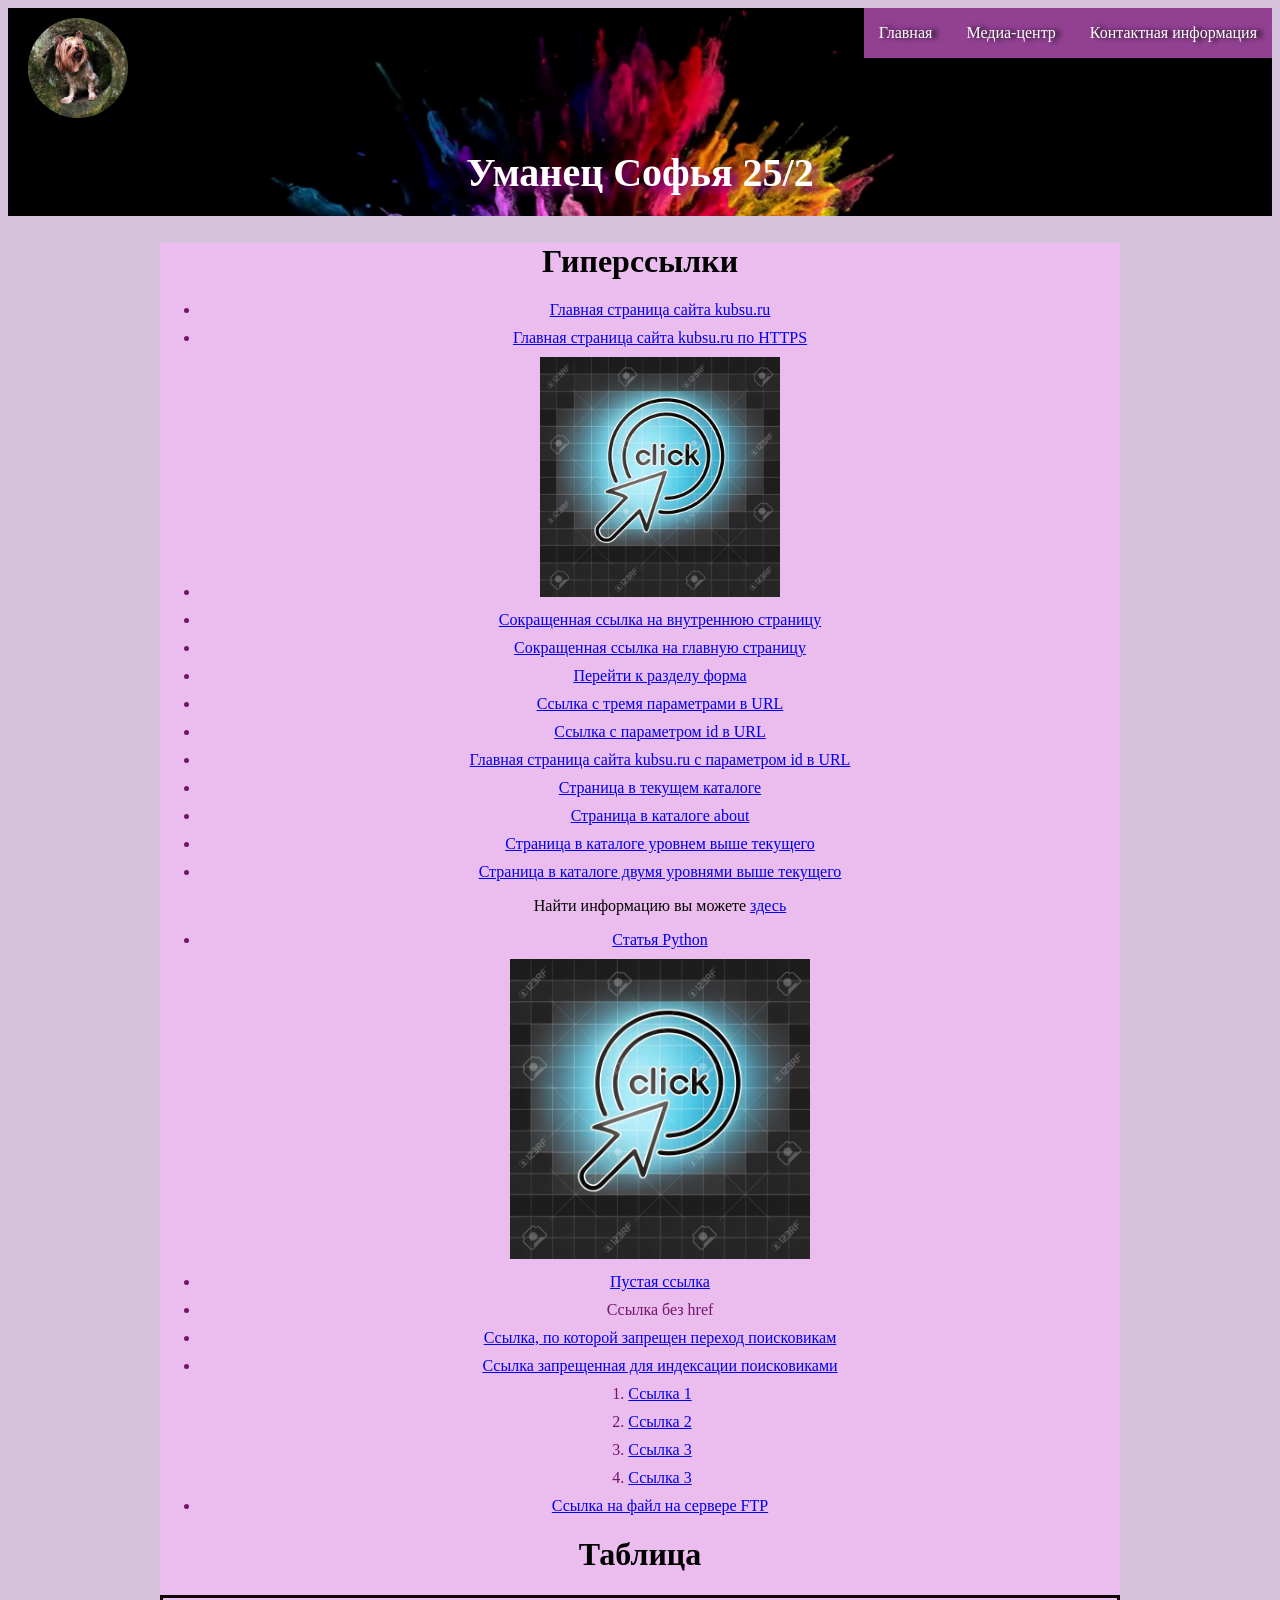
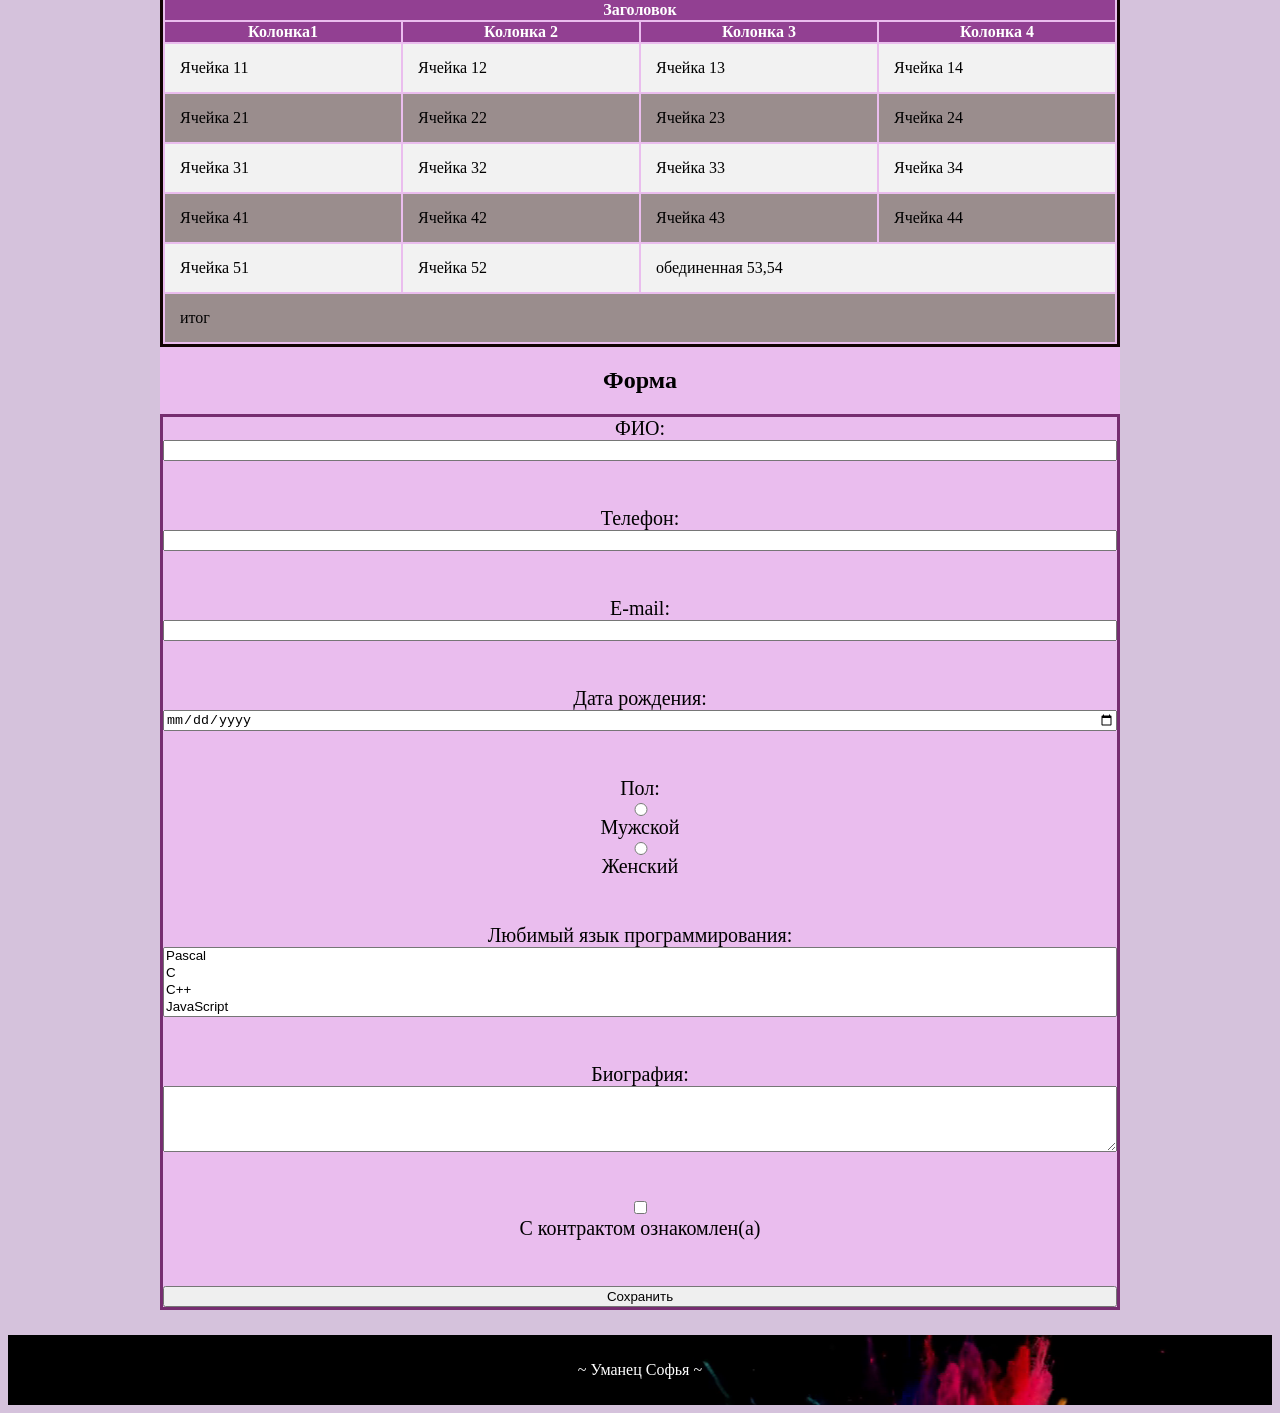
==== test/test/index.html @ a919dc8e "Update index.html" ====
<!DOCTYPE html>
<html lang="ru">
    <head>
        <meta charset="UTF-8">
        <meta name="viewport" content="width=device-width, initial-scale=1.0">
        <link rel="stylesheet" href="styles.css">
        <title>Задание 2</title>
    </head>
    <body> 
    <header>
        <img src="photo.jpg" alt="Логотип" class="logo">
        <nav>
            <ul>
                <li><a href="https://www.kubsu.ru/index.php">Главная</a></li>
                <li><a href="https://www.kubsu.ru/ru/media">Медиа-центр</a></li>
                <li><a href="https://www.kubsu.ru/ru/contacts">Контактная информация</a></li>
            </ul>
        </nav>   
        <h1>Уманец Софья 25/2</h1>
    </header>

   <main>
   <div class="link">
    <h1>Гиперссылки</h1> 
       <ul>
        <li><a href="http://kubsu.ru" title="1)ссылка http">Главная страница сайта kubsu.ru</a></li>
        <li><a href="https://kubsu.ru" title="2)ссылка https">Главная страница сайта kubsu.ru по HTTPS</a></li>
        <li><a href="https://kubsu.ru" title="3)ссылка-изображение"><img src="im.jpg" alt="Картинка" width="240" height="240"></a></li>
        <li><a href="/im.jpg" title="4)сокращенная ссылка на внутреннюю страницу">Сокращенная ссылка на внутреннюю страницу</a></li>
        <li><a href="/index.html" title="5)сокращенная ссылка на главную страницу ">Сокращенная ссылка на главную страницу</a></li>
        <li><a href="#forma" title="6)ссылка на фрагмент-форма текущей страницы"> Перейти к разделу форма </a></li>
        <li><a href="https://www.dns-shop.ru/catalog/17a8a0f116404e77/elektronnye-knigi/?f[10]=gfmy&f[3x]=21&f[49]=21" title="7">Ссылка с тремя параметрами в URL</a></li>
        <li><a href="https://ru.wikipedia.org/wiki/?id=Python" title="8">Ссылка с параметром id в URL</a></li>
        <li><a href="https://kubsu.ru/?id=111" title="1)ссылка http">Главная страница сайта kubsu.ru с параметром id в URL</a></li>
        <li><a href="currentdirectory.html" title="9">Страница в текущем каталоге</a></li>
        <li><a href="about/catalog.html" title="10">Страница в каталоге about</a></li>
        <li><a href="../another_test.html" title="11">Страница в каталоге уровнем выше текущего</a></li>
        <li><a href="../../hello.html" title="12">Страница в каталоге двумя уровнями выше текущего</a></li>
        <p>Найти информацию вы можете <a href="https://kubsu.ru" title="13)контекстная ссылка">здесь</a></p>
        <li><a href="https://ru.wikipedia.org/wiki/?id=Python" title="14)Ссылка на фрагмент страницы сророннего сайта"> Статья Python</a></li>
        
        <map name="area1">
            <area shape="rect" coords="50,50,150,150" href="https://ru.wikipedia.org/wiki/?id=Python" alt="Тут была прямоугольная область с ссылкой">
            <area shape="circle" coords="100,100,100" href="https://kubsu.ru" alt="Тут была круглая область с ссылкой">
        </map>
        <img src="im.jpg" width="300" height="300" usemap="#area1" alt="Картинка">

        <li><a href="##" title="16)ссылка с пустым href"> Пустая ссылка </a></li>
        <li><a title="17)ссылка без href">Ссылка без href</a></li>
        <li><a href="https://kubsu.ru" rel="nofollow" title="18"> Ссылка, по которой запрещен переход поисковикам </a></li>
        <li><a href="https://kubsu.ru?id=111" title="19">Ссылка запрещенная для индексации поисковиками </a></li>
        <ol>
            <li><a href="https://www.kubsu.ru/user" title="Учётная запись пользователя КубГу">Ссылка 1</a></li>
            <li><a href="https://www.kubsu.ru/ru/university/library" title="Научная библиотека КубГУ">Ссылка 2</a></li>
            <li><a href="https://www.kubsu.ru/ru/university/departments" title="Сайты факультетов КубГу">Ссылка 3</a></li>
            <li><a href="https://www.kubsu.ru/index.php" title="Основной сайт КубГу">Ссылка 3</a></li>
        </ol>
        <li><a href="ftp://username:password@example.com/myfile.zip">Ссылка на файл на сервере FTP</a></li>
</ul>
</div>
<div class="name"><h1>Таблица</h1></div>
<div class="table-container">
            <table>
                <thead>
                    <tr>
                        <th colspan="4">Заголовок</th>
                    </tr>
                    <tr>
                        <th>Колонка1</th>
                        <th>Колонка 2</th>
                        <th>Колонка 3</th>
                        <th>Колонка 4</th>
                    </tr>
                </thead>
                <tbody>
                    <tr class="row-odd">
                        <td>Ячейка 11</td>
                        <td>Ячейка 12</td>
                        <td>Ячейка 13</td>
                        <td>Ячейка 14</td>
                    </tr>
                    <tr class="row-even">
                        <td>Ячейка 21</td>
                        <td>Ячейка 22</td>
                        <td>Ячейка 23</td>
                        <td>Ячейка 24</td>
                    </tr>
                    <tr class="row-odd">
                        <td>Ячейка 31</td>
                        <td>Ячейка 32</td>
                        <td>Ячейка 33</td>
                        <td>Ячейка 34</td>
                    </tr>
                    <tr class="row-even">
                        <td>Ячейка 41</td>
                        <td>Ячейка 42</td>
                        <td>Ячейка 43</td>
                        <td>Ячейка 44</td>
                    </tr>
                    <tr class="row-odd">
                        <td>Ячейка 51</td>
                        <td>Ячейка 52</td>
                        <td colspan="2">обединенная 53,54</td>
                    </tr>
                    <tr class="row-even">
                        <td colspan="4">итог</td>
                    </tr>
                </tbody>
            </table>
        </div>
   
    <div class="form">
    <section id="forma"><h1>Форма</h1></section> 
    <form action="/submit" method="post">
            <!-- ФИО -->
            <label for="fullname">ФИО:</label>
            <input type="text" id="fullname" name="fullname" required>
            <br><br>
        
            <!-- Телефон -->
            <label for="phone">Телефон:</label>
            <input type="tel" id="phone" name="phone" required>
            <br><br>
        
            <!-- e-mail -->
            <label for="email">E-mail:</label>
            <input type="email" id="email" name="email" required>
            <br><br>
        
            <!-- Дата рождения -->
            <label for="dob">Дата рождения:</label>
            <input type="date" id="dob" name="dob" required>
            <br><br>
        
            <!-- Пол -->
            <label>Пол:</label>
            <input type="radio" id="male" name="gender" value="male">
            <label for="male">Мужской</label>
            <input type="radio" id="female" name="gender" value="female">
            <label for="female">Женский</label>
            <br><br>
        
            <!-- Язык программирования -->
            <label for="languages">Любимый язык программирования:</label>
            <select id="languages" name="languages" multiple required>
                <option value="Pascal">Pascal</option>
                <option value="C">C</option>
                <option value="C++">C++</option>
                <option value="JavaScript">JavaScript</option>
                <option value="PHP">PHP</option>
                <option value="Python">Python</option>
                <option value="Java">Java</option>
                <option value="Haskell">Haskell</option>
                <option value="Clojure">Clojure</option>
                <option value="Prolog">Prolog</option>
                <option value="Scala">Scala</option>
                <option value="Another">Another</option>
            </select>
            <br><br>
        
            <!-- Биография -->
            <label for="bio">Биография:</label>
            <textarea id="bio" name="bio" rows="4" cols="50" required></textarea>
            <br><br>
        
            <!-- С контрактом ознакомлен -->
            <input type="checkbox" id="contract" name="contract" required>
            <label for="contract">С контрактом ознакомлен(а)</label>
            <br><br>
        
            <!-- Кнопка сохранить -->
            <input type="submit" value="Сохранить">
        </form>
    </div>
    </main>
    <footer>
        <p>~ Уманец Софья ~</p>
    </footer>
</body>
</html>
---- test/test/styles.css ----
body {
    font-family:Cambria, Cochin, Georgia, Times, 'Times New Roman', serif;
    background-color: rgb(213, 194, 220);
}
header {
    background: black url(kar.png) no-repeat 60% 20%;
    color: black;
    min-height: 150px;
}
.logo {
    width: 100px;
    height: 100px;
    border-radius: 50%;
}
header h1 {
    font-size: 40px;
    width: auto;
    text-align: center;
    color: white;
    text-shadow: 7px 5px 7px purple;
    padding-bottom: 20px;
}
header img{
    margin-left: 20px;
    margin-top: 10px;
}
nav{
    text-shadow: 5px 0px 5px black;
    float: right;
    width: auto;
    height: 50px;
    margin-left: auto;
    align-content: center;
    background-color:rgb(146, 64, 146);
}
nav ul {
    list-style-type: none;
    padding: 0;
    margin:0;
    text-align: right;
}
nav ul li {
    display: inline;
    margin: 0 15px;
}
nav ul li a {
    color: white;
    text-decoration: none;
}
.link{
    padding: 0;
    margin: 0 auto;
    margin: 20px auto;
    text-align: center;
}
.link li{
    margin:10px 0;
    color: #73156b;
}
.link ol{
    list-style-type: decimal;
    padding: 0;
    margin: 0 auto;
    width: fit-content;
    text-align: center;
}
.name{
    padding: 0;
    margin: 0 auto;
    margin: 20px auto;
    text-align: center;
}
.table-container {
    max-width: 100%;
    margin-bottom:5px;
    border: 3px solid #120303;
    empty-cells:hide;
}
table {
    width: 100%;
    border-collapse:separate;
}

th {
    background-color:rgb(146, 64, 146);
    color: white;
}
td {
    padding: 15px;
    text-align: left;
}
.row-odd {
    background-color: #f2f2f2;
}
.row-even {
    background-color: #9a8d8d;
}

form {
    padding: 0;
    margin: 0 auto;
    margin: 20px auto;
    max-width: 100%;
    border: 3px solid #762d70;
    display: grid;
    font-size: 20px;
    text-align: center;
}
#forma{
    text-align: center;
}
main{
    margin-left: auto;
    margin-right: auto;
    justify-content: center;
    background-color: rgb(234, 189, 238);
    max-width: 960px;
    margin-bottom: 25px;
}
footer {
    background-color: black;
    color: white;
    text-align: center;
    padding: 10px 0;
    position: relative;
    bottom: 0;
    width: 100%;
    background: black url(kar.png) no-repeat 10% 20%;
}
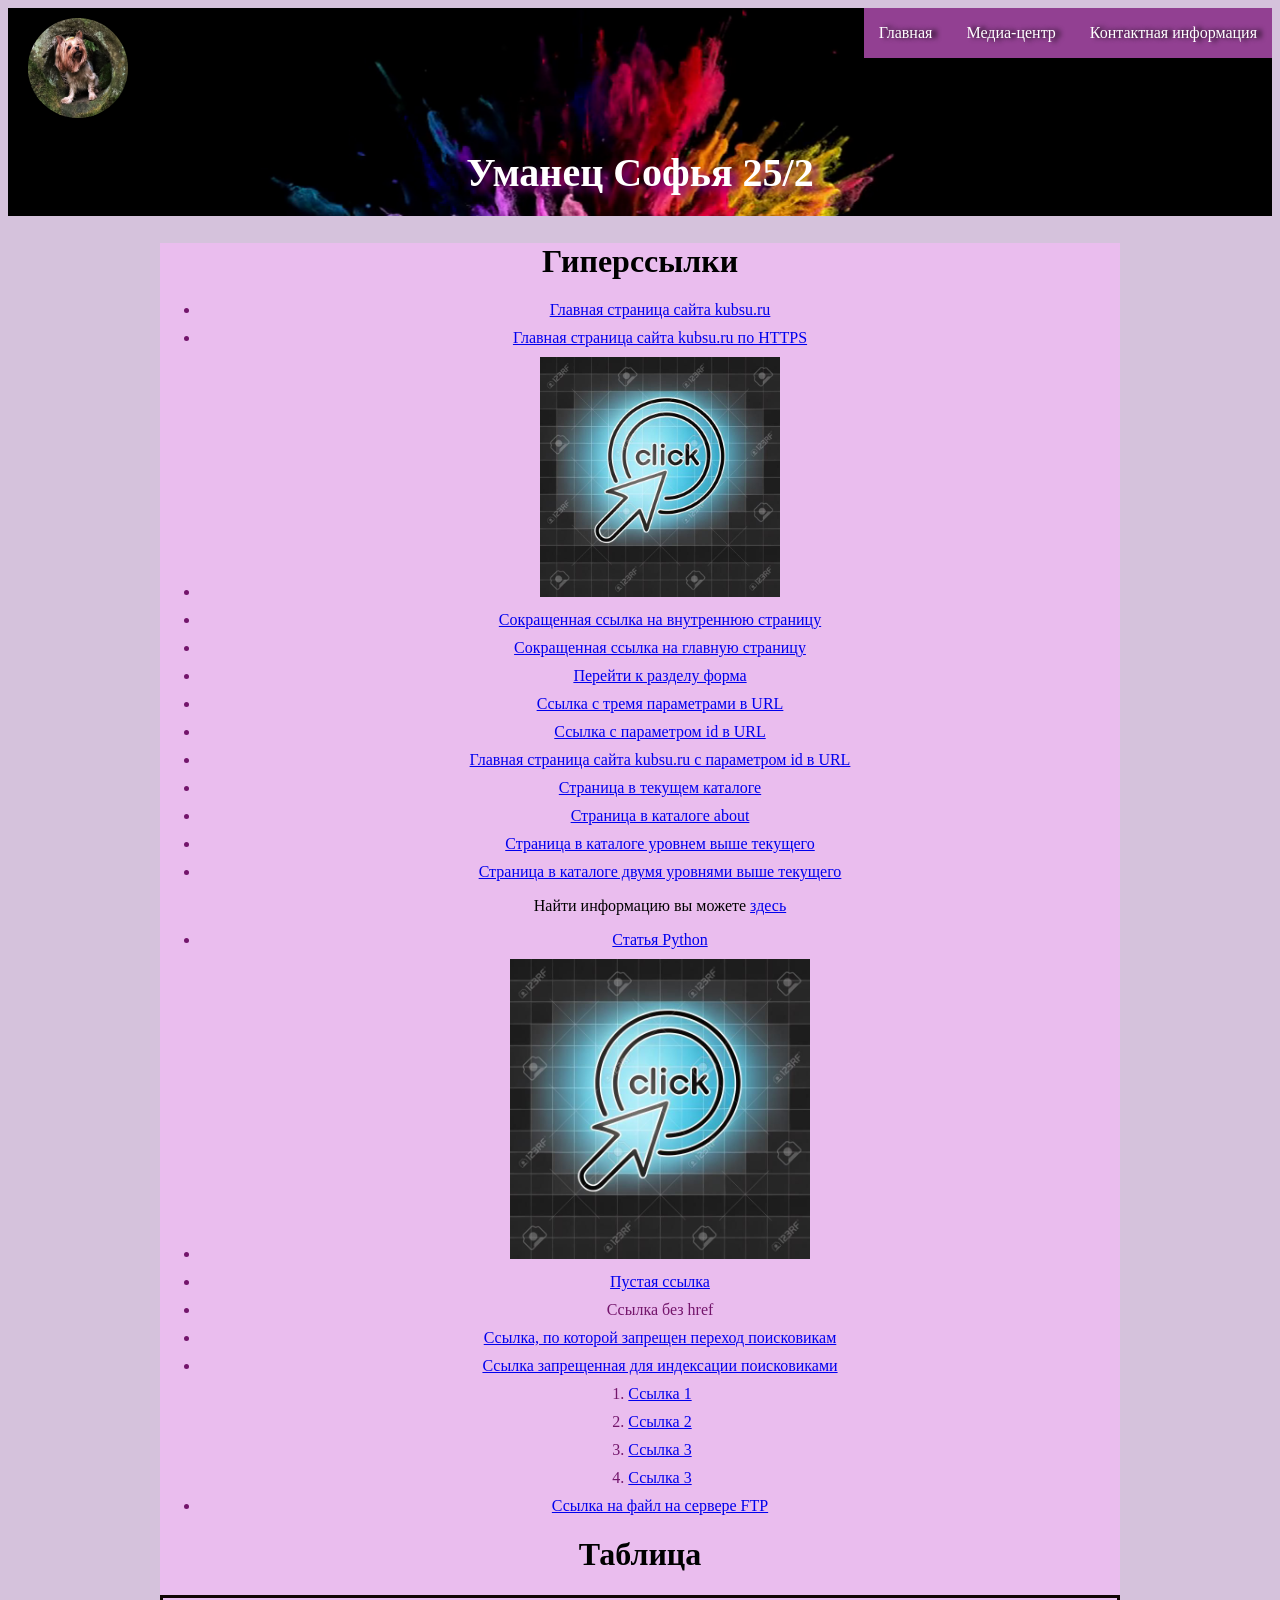
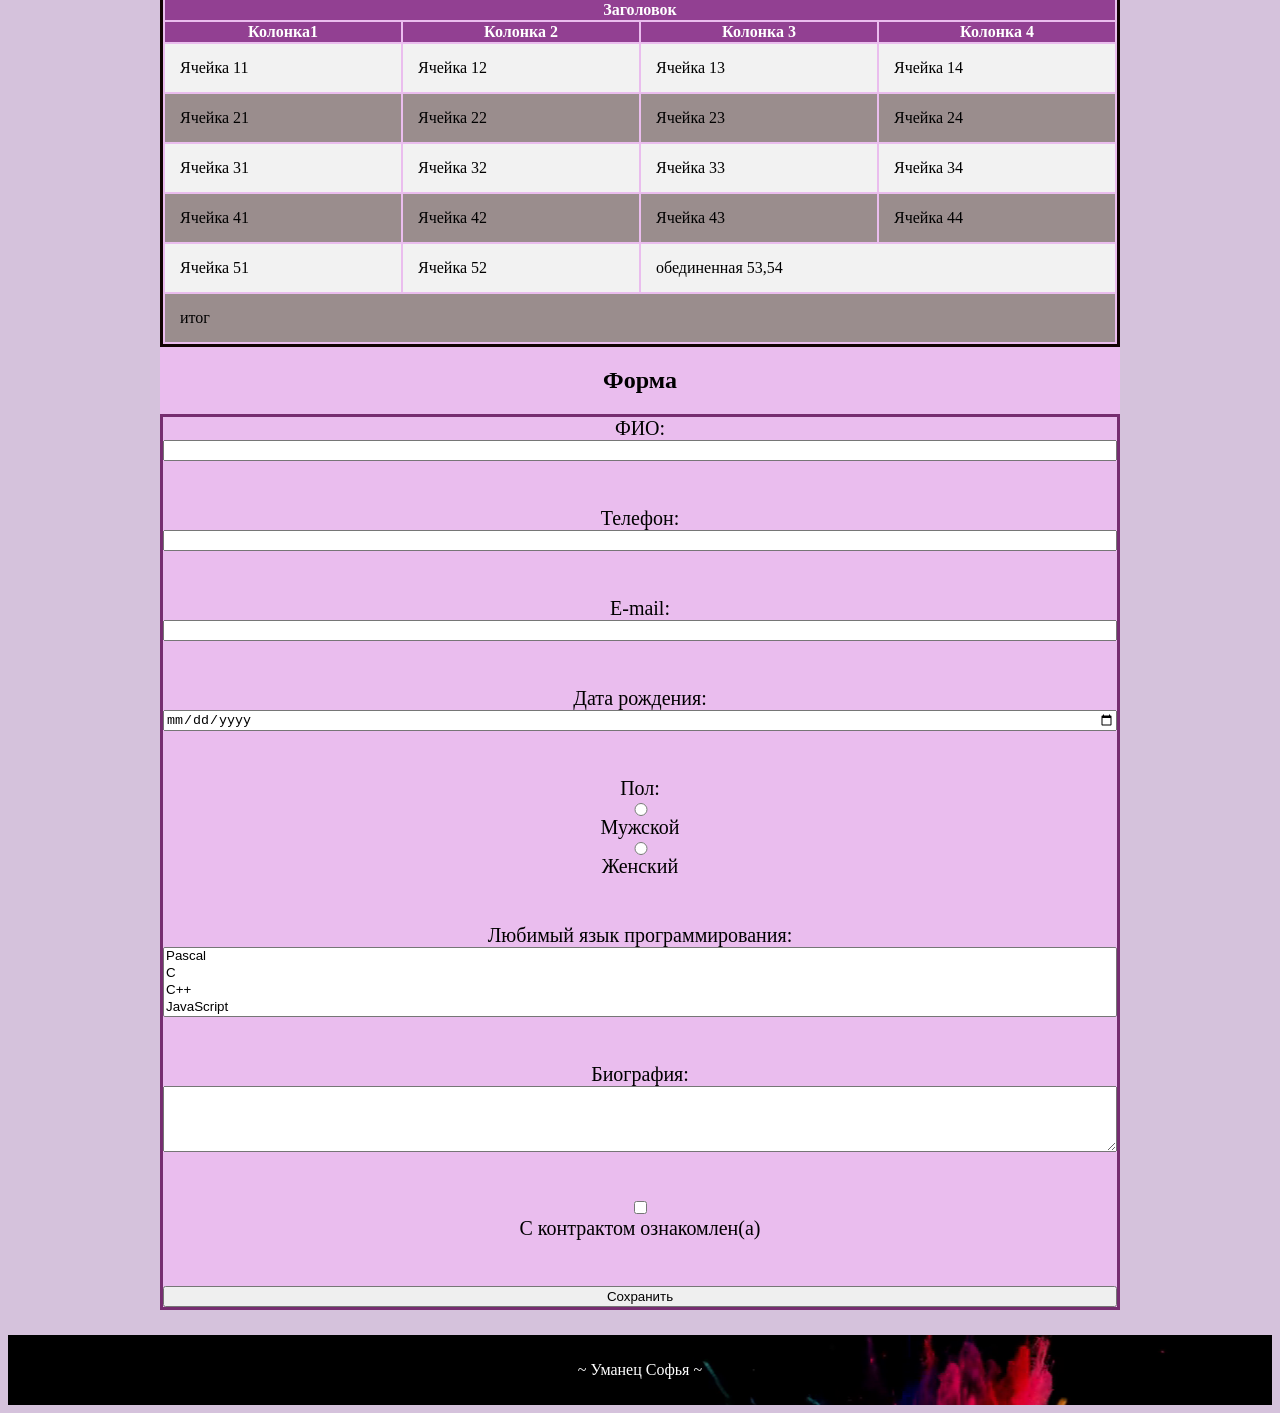
==== commit 60f1b69e: "Update index.html" ====
--- a/test/test/index.html
+++ b/test/test/index.html
@@ -43,7 +43,7 @@
             <area shape="rect" coords="50,50,150,150" href="https://ru.wikipedia.org/wiki/?id=Python" alt="Тут была прямоугольная область с ссылкой">
             <area shape="circle" coords="100,100,100" href="https://kubsu.ru" alt="Тут была круглая область с ссылкой">
         </map>
-        <img src="im.jpg" width="300" height="300" usemap="#area1" alt="Картинка">
+        <li><img src="im.jpg" width="300" height="300" usemap="#area1" alt="Картинка"></li>
 
         <li><a href="##" title="16)ссылка с пустым href"> Пустая ссылка </a></li>
         <li><a title="17)ссылка без href">Ссылка без href</a></li>
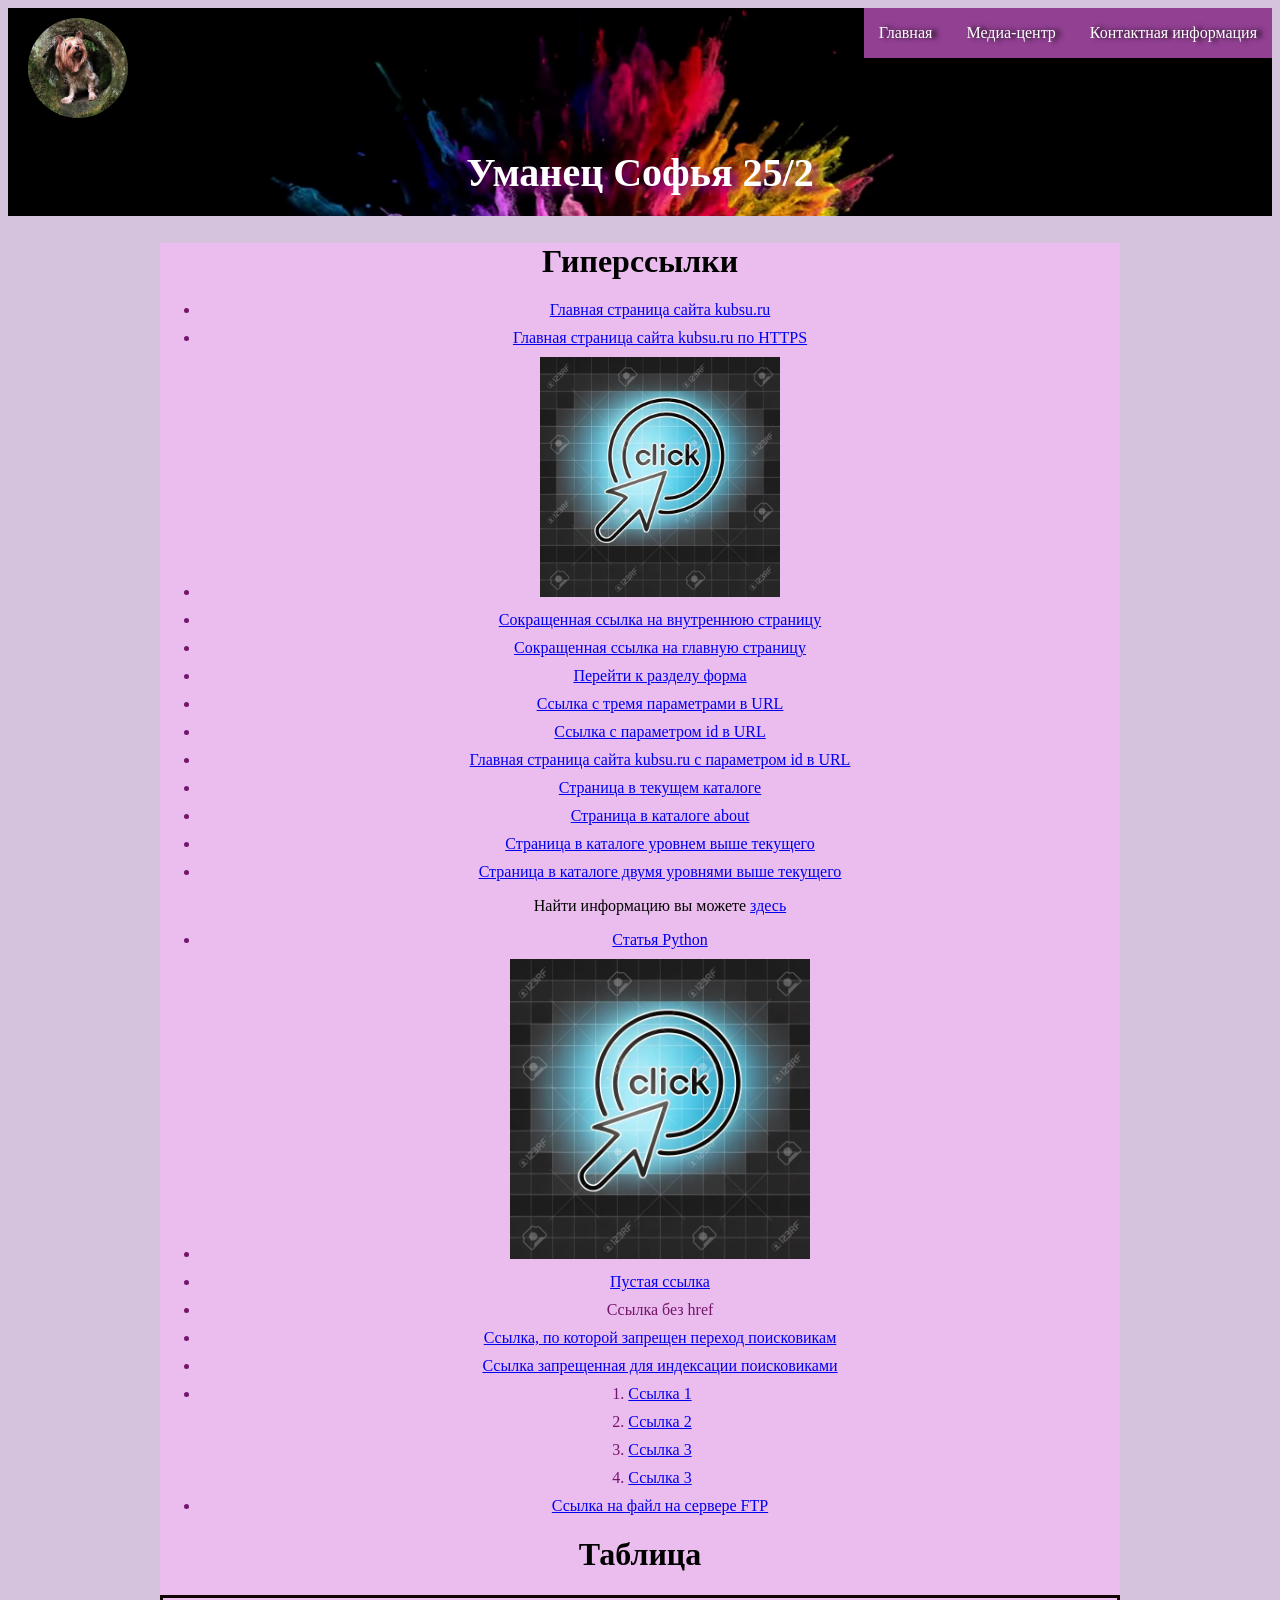
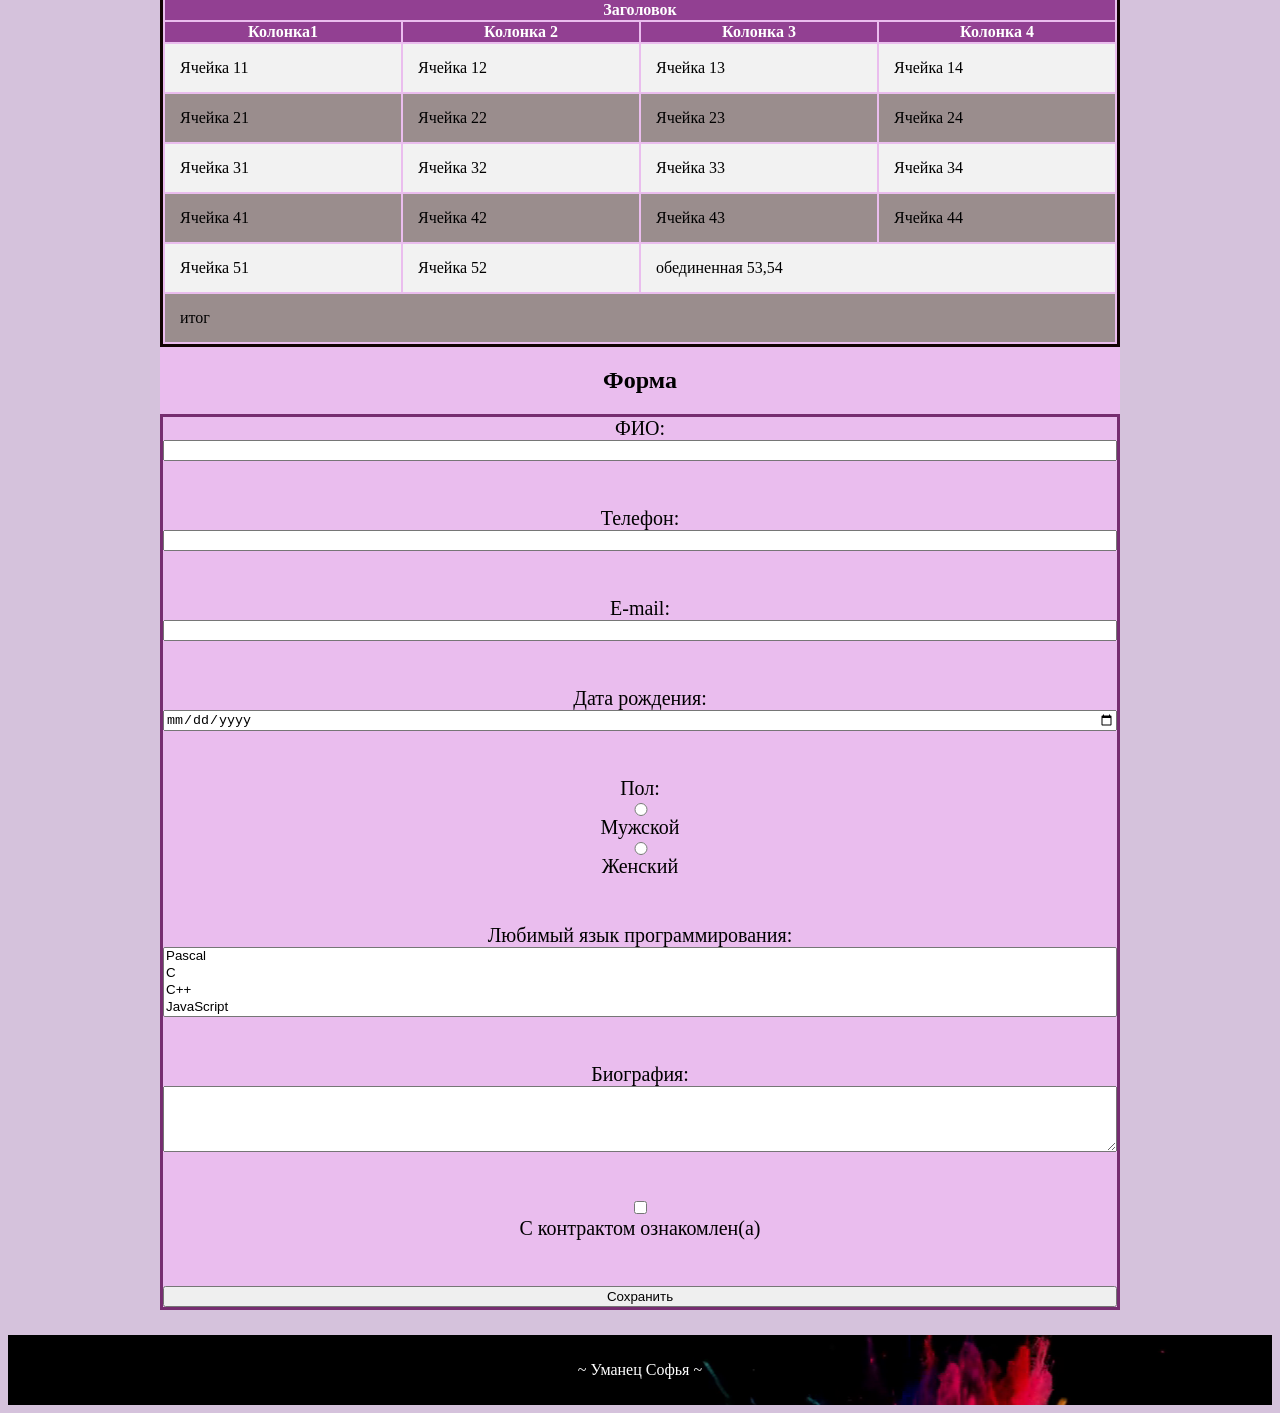
==== commit ed4a7857: "Update index.html" ====
--- a/test/test/index.html
+++ b/test/test/index.html
@@ -38,23 +38,26 @@
         <li><a href="../../hello.html" title="12">Страница в каталоге двумя уровнями выше текущего</a></li>
         <p>Найти информацию вы можете <a href="https://kubsu.ru" title="13)контекстная ссылка">здесь</a></p>
         <li><a href="https://ru.wikipedia.org/wiki/?id=Python" title="14)Ссылка на фрагмент страницы сророннего сайта"> Статья Python</a></li>
-        
+        <li>
         <map name="area1">
             <area shape="rect" coords="50,50,150,150" href="https://ru.wikipedia.org/wiki/?id=Python" alt="Тут была прямоугольная область с ссылкой">
             <area shape="circle" coords="100,100,100" href="https://kubsu.ru" alt="Тут была круглая область с ссылкой">
         </map>
-        <li><img src="im.jpg" width="300" height="300" usemap="#area1" alt="Картинка"></li>
+        <img src="im.jpg" width="300" height="300" usemap="#area1" alt="Картинка">
+        </li>
 
         <li><a href="##" title="16)ссылка с пустым href"> Пустая ссылка </a></li>
         <li><a title="17)ссылка без href">Ссылка без href</a></li>
         <li><a href="https://kubsu.ru" rel="nofollow" title="18"> Ссылка, по которой запрещен переход поисковикам </a></li>
         <li><a href="https://kubsu.ru?id=111" title="19">Ссылка запрещенная для индексации поисковиками </a></li>
+        <li>
         <ol>
             <li><a href="https://www.kubsu.ru/user" title="Учётная запись пользователя КубГу">Ссылка 1</a></li>
             <li><a href="https://www.kubsu.ru/ru/university/library" title="Научная библиотека КубГУ">Ссылка 2</a></li>
             <li><a href="https://www.kubsu.ru/ru/university/departments" title="Сайты факультетов КубГу">Ссылка 3</a></li>
             <li><a href="https://www.kubsu.ru/index.php" title="Основной сайт КубГу">Ссылка 3</a></li>
         </ol>
+        </li>
         <li><a href="ftp://username:password@example.com/myfile.zip">Ссылка на файл на сервере FTP</a></li>
 </ul>
 </div>
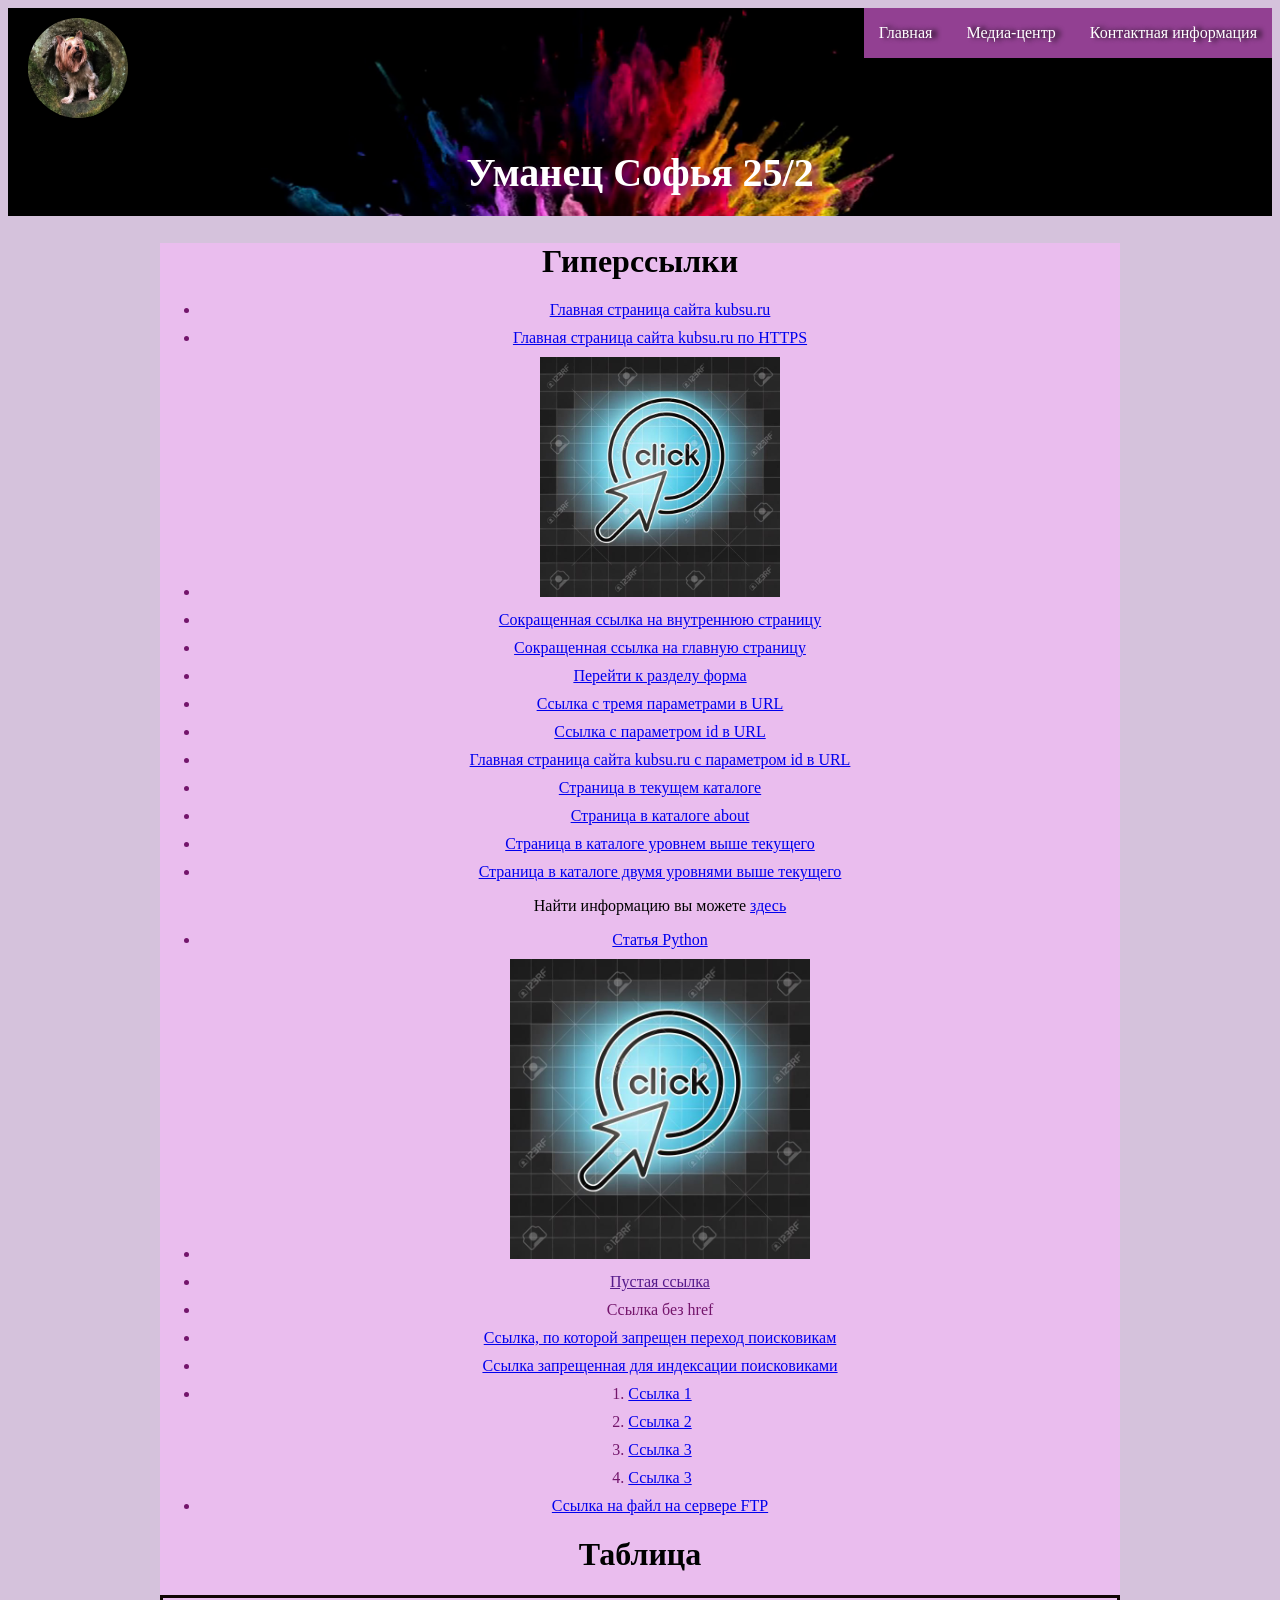
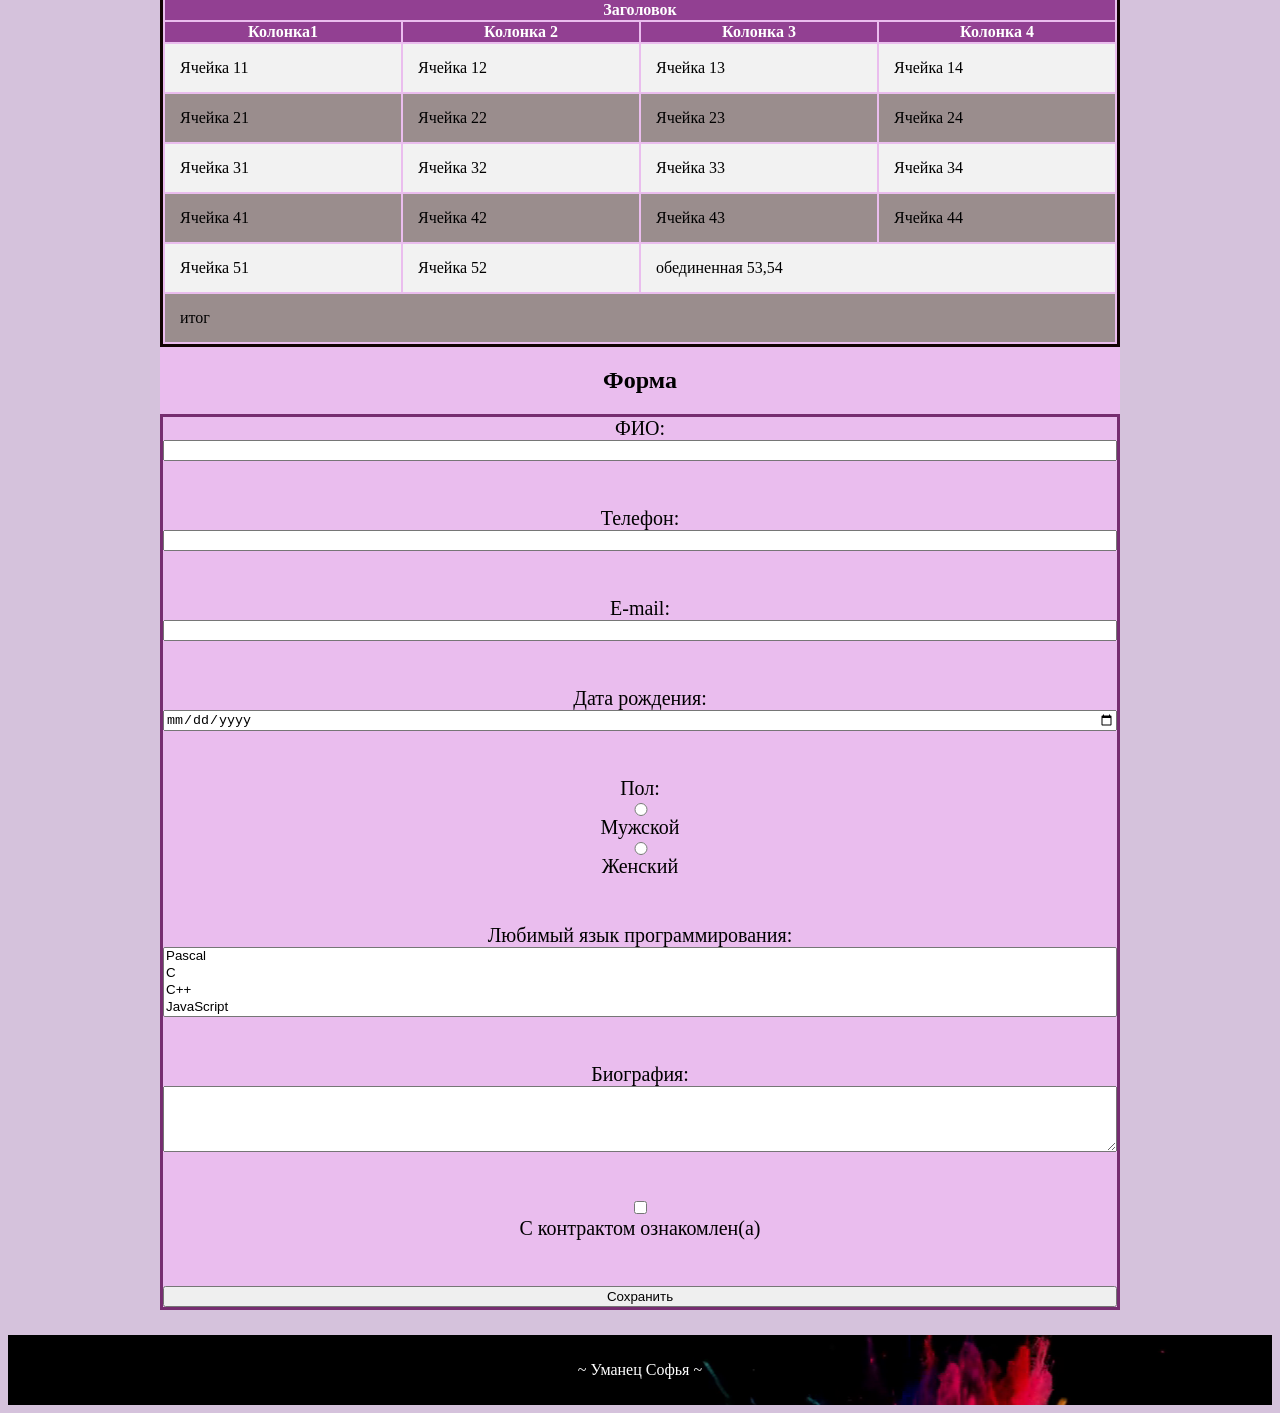
==== commit 07033682: "Update index.html" ====
--- a/test/test/index.html
+++ b/test/test/index.html
@@ -46,7 +46,7 @@
         <img src="im.jpg" width="300" height="300" usemap="#area1" alt="Картинка">
         </li>
 
-        <li><a href="##" title="16)ссылка с пустым href"> Пустая ссылка </a></li>
+        <li><a href="" title="16)ссылка с пустым href"> Пустая ссылка </a></li>
         <li><a title="17)ссылка без href">Ссылка без href</a></li>
         <li><a href="https://kubsu.ru" rel="nofollow" title="18"> Ссылка, по которой запрещен переход поисковикам </a></li>
         <li><a href="https://kubsu.ru?id=111" title="19">Ссылка запрещенная для индексации поисковиками </a></li>
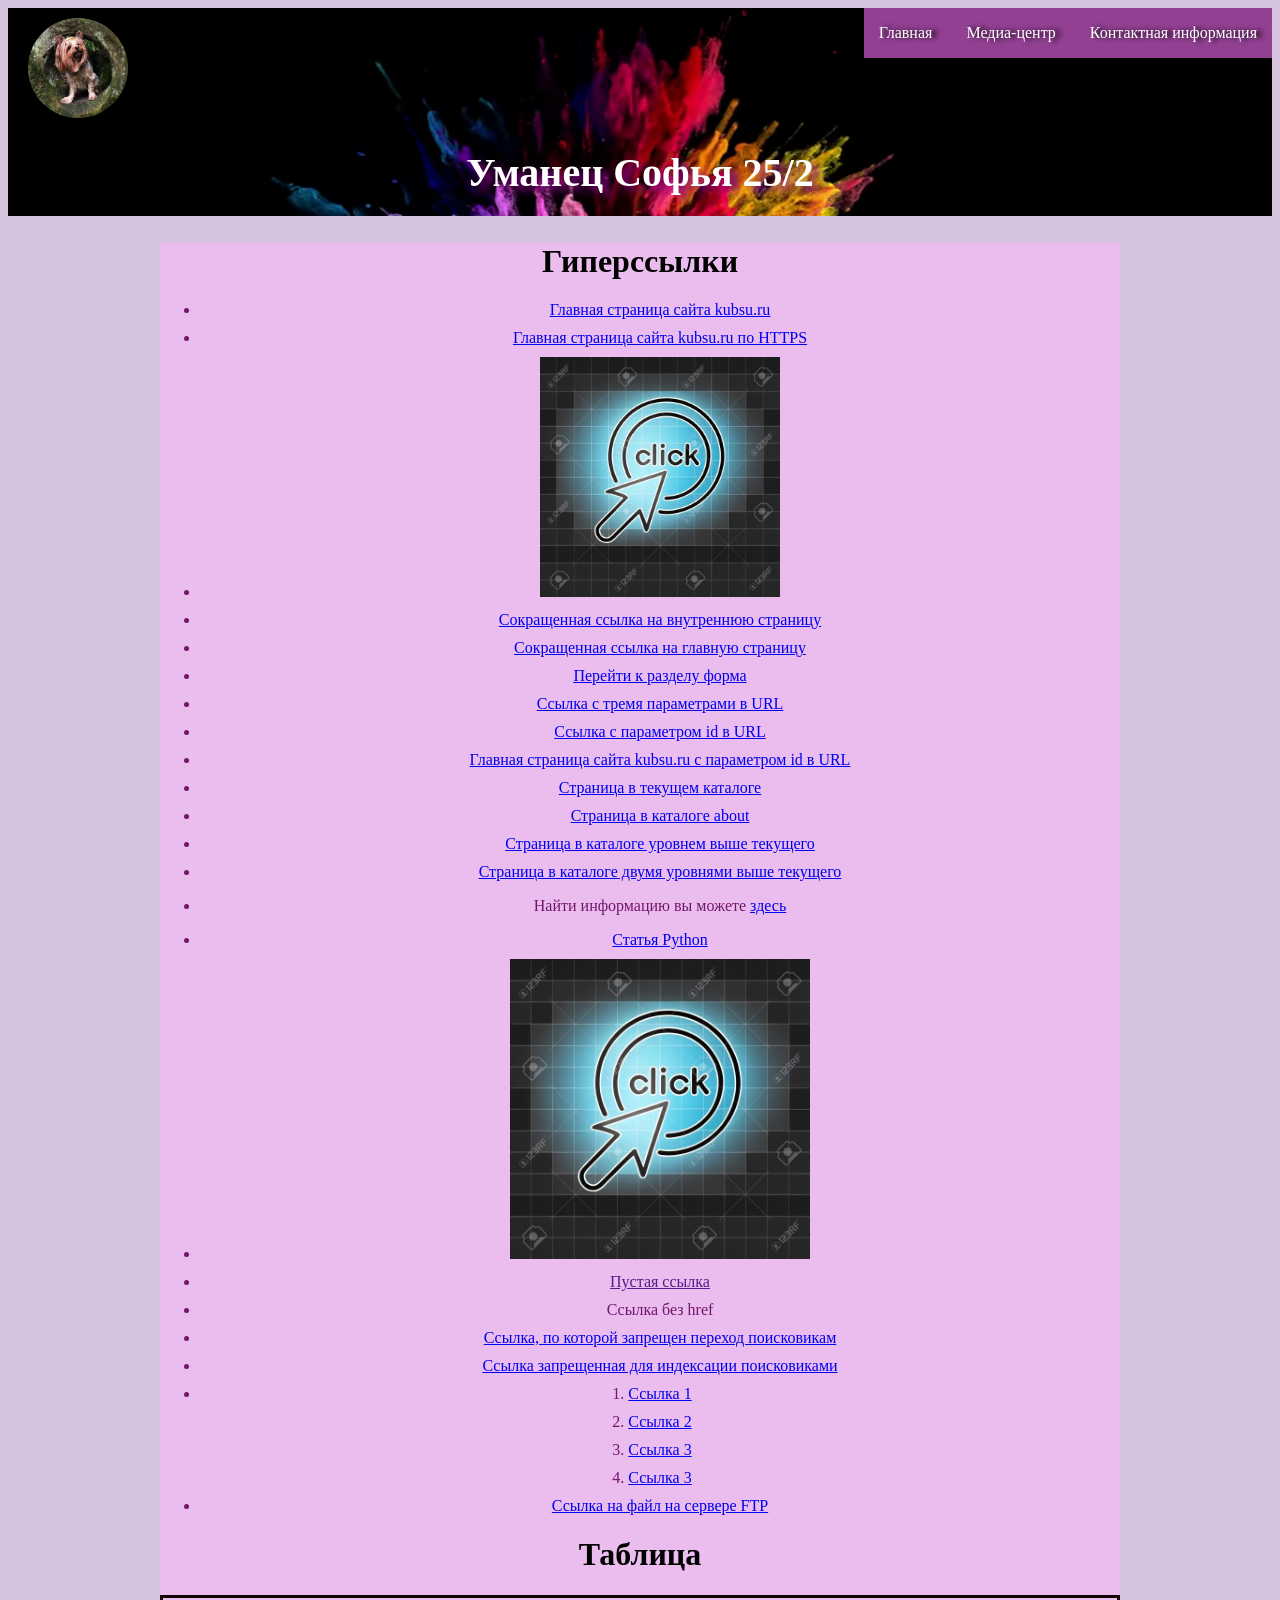
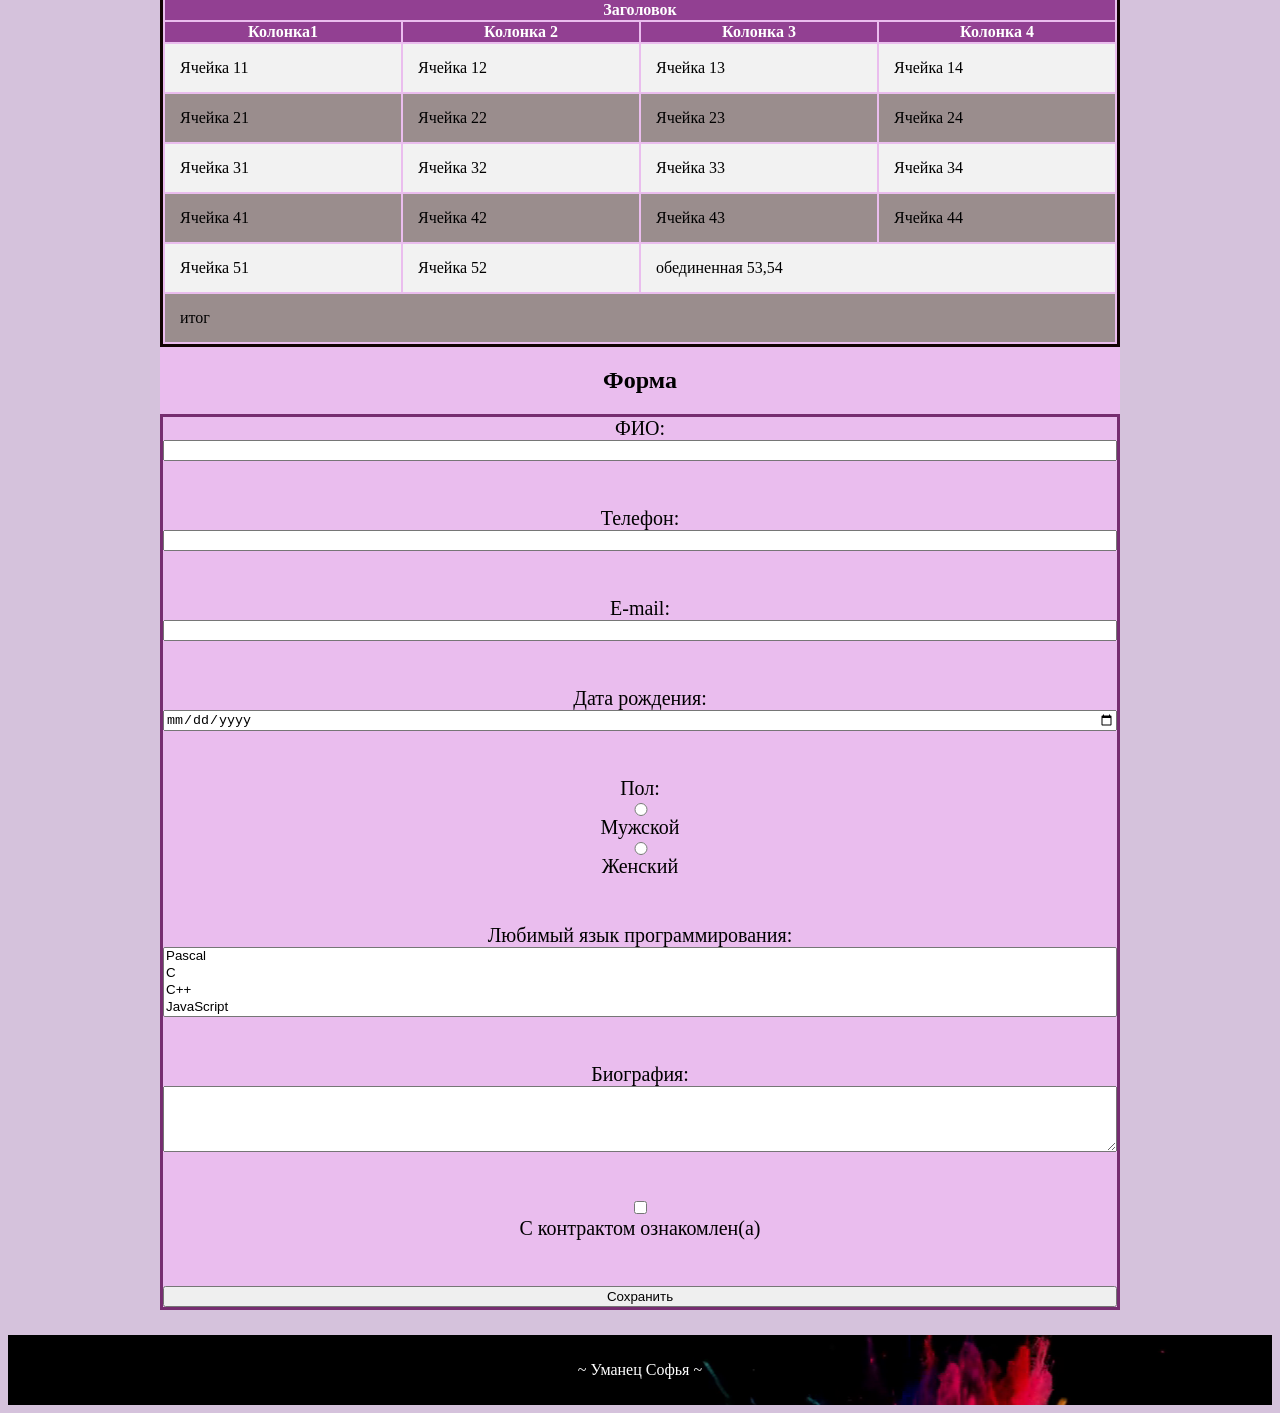
==== commit 6fe9aeb0: "Update index.html" ====
--- a/test/test/index.html
+++ b/test/test/index.html
@@ -36,7 +36,7 @@
         <li><a href="about/catalog.html" title="10">Страница в каталоге about</a></li>
         <li><a href="../another_test.html" title="11">Страница в каталоге уровнем выше текущего</a></li>
         <li><a href="../../hello.html" title="12">Страница в каталоге двумя уровнями выше текущего</a></li>
-        <p>Найти информацию вы можете <a href="https://kubsu.ru" title="13)контекстная ссылка">здесь</a></p>
+        <li><p>Найти информацию вы можете <a href="https://kubsu.ru" title="13)контекстная ссылка">здесь</a></p></li>
         <li><a href="https://ru.wikipedia.org/wiki/?id=Python" title="14)Ссылка на фрагмент страницы сророннего сайта"> Статья Python</a></li>
         <li>
         <map name="area1">
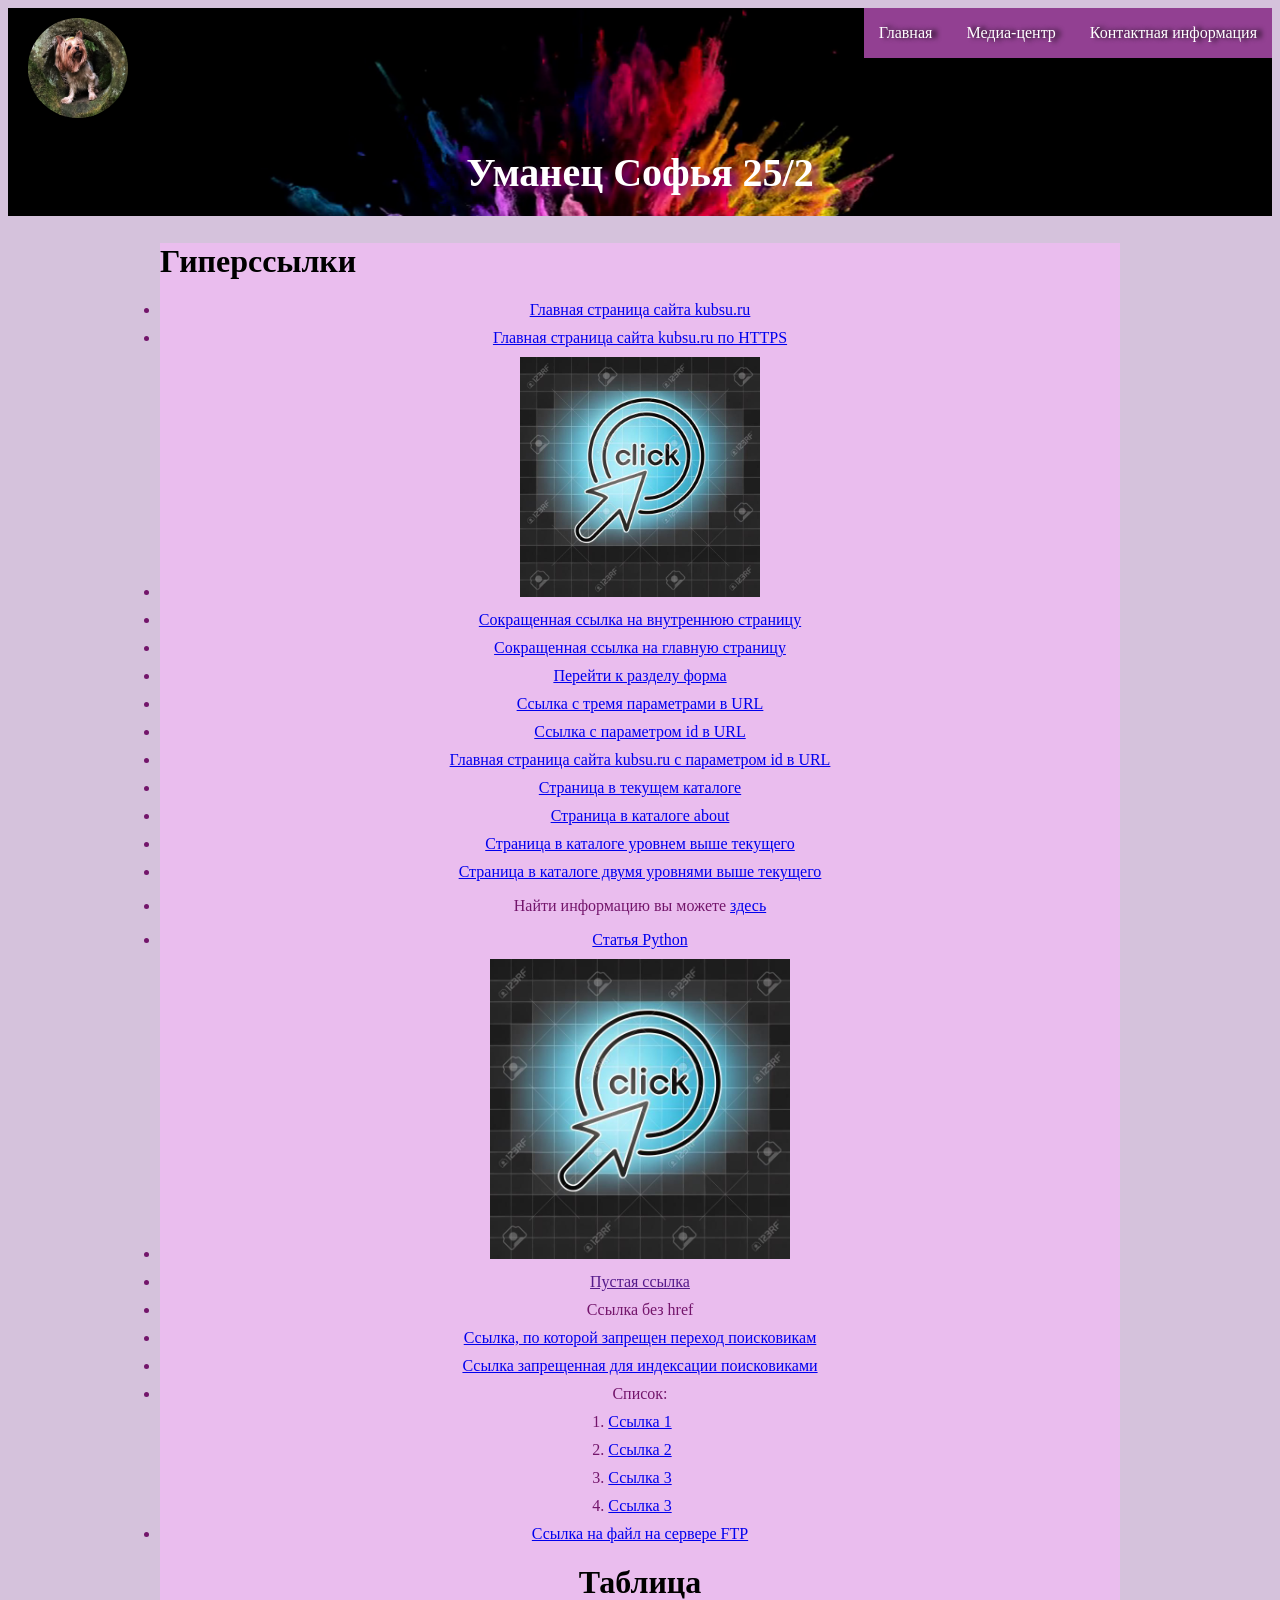
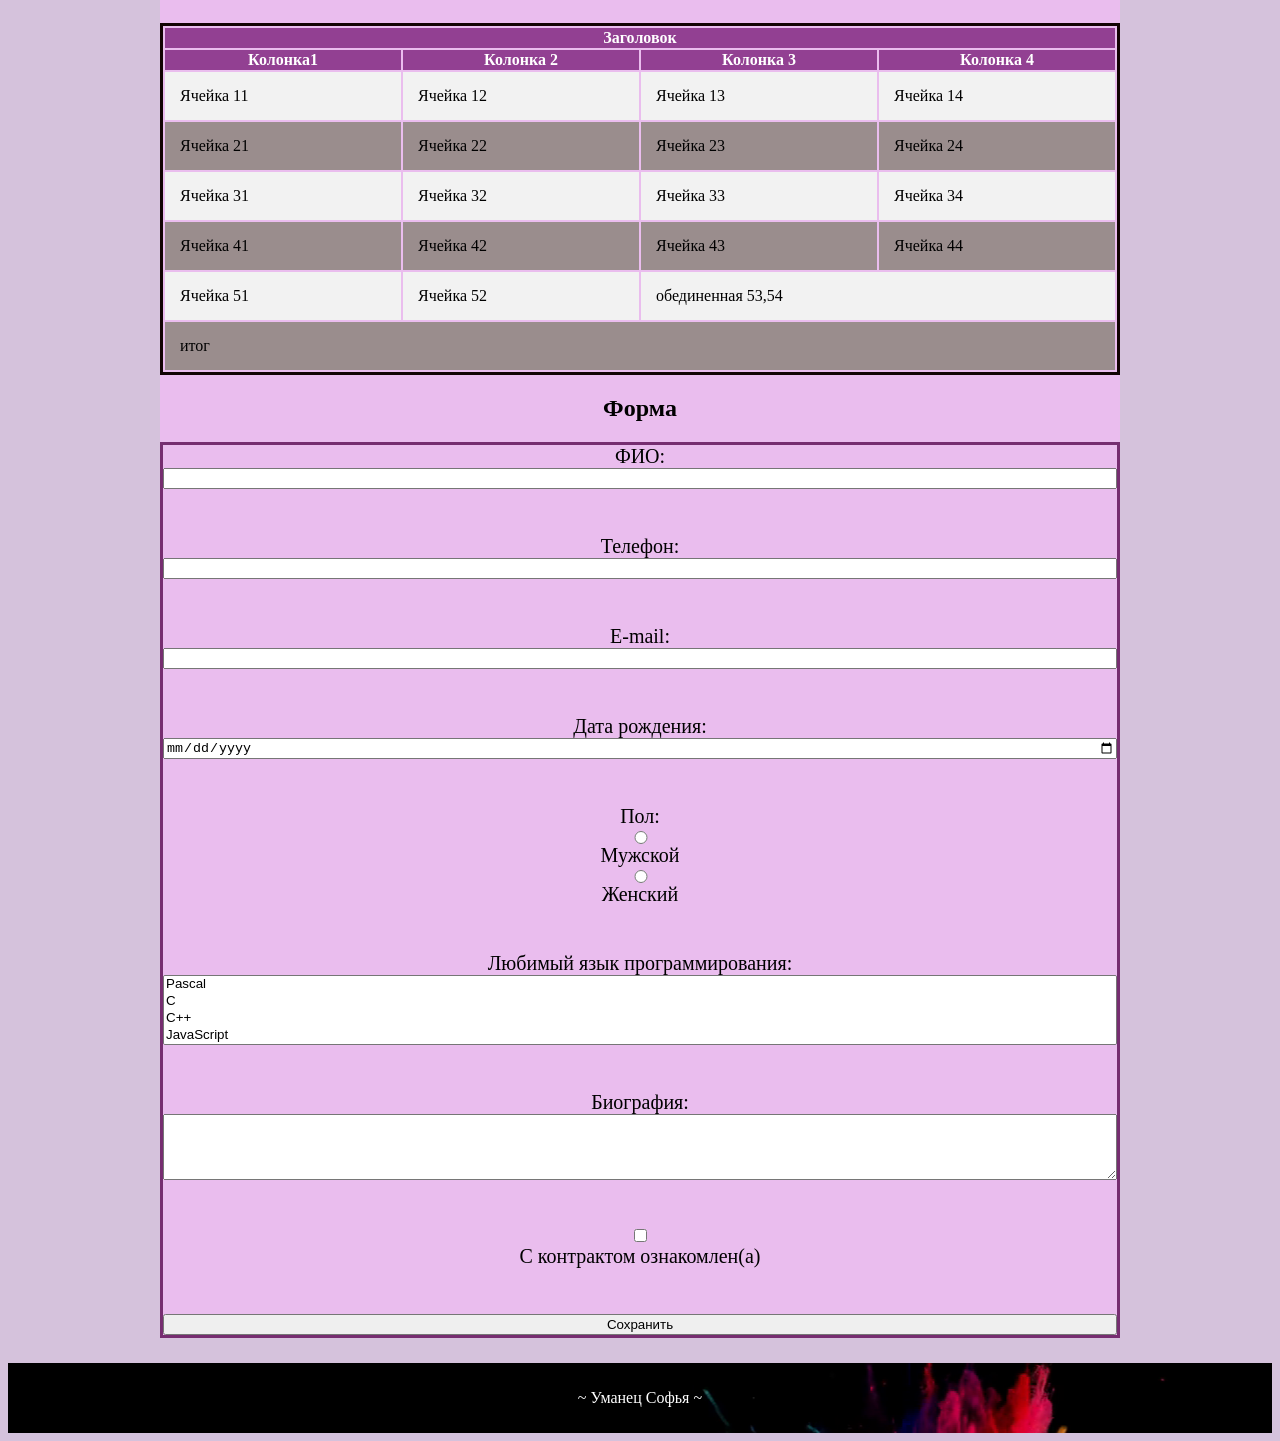
==== commit 0844484e: "Update index.html" ====
--- a/test/test/index.html
+++ b/test/test/index.html
@@ -29,7 +29,7 @@
         <li><a href="/im.jpg" title="4)сокращенная ссылка на внутреннюю страницу">Сокращенная ссылка на внутреннюю страницу</a></li>
         <li><a href="/index.html" title="5)сокращенная ссылка на главную страницу ">Сокращенная ссылка на главную страницу</a></li>
         <li><a href="#forma" title="6)ссылка на фрагмент-форма текущей страницы"> Перейти к разделу форма </a></li>
-        <li><a href="https://www.dns-shop.ru/catalog/17a8a0f116404e77/elektronnye-knigi/?f[10]=gfmy&f[3x]=21&f[49]=21" title="7">Ссылка с тремя параметрами в URL</a></li>
+        <li><a href="https://www.mvideo.ru/noutbuki-planshety-komputery-8/noutbuki-118?f_tolko-v-nalichii=da&f_seriya=tuf-dash,urban&f_diagonal-ekrana=ot-15-do-169" title="7">Ссылка с тремя параметрами в URL</a></li>
         <li><a href="https://ru.wikipedia.org/wiki/?id=Python" title="8">Ссылка с параметром id в URL</a></li>
         <li><a href="https://kubsu.ru/?id=111" title="1)ссылка http">Главная страница сайта kubsu.ru с параметром id в URL</a></li>
         <li><a href="currentdirectory.html" title="9">Страница в текущем каталоге</a></li>
@@ -50,7 +50,7 @@
         <li><a title="17)ссылка без href">Ссылка без href</a></li>
         <li><a href="https://kubsu.ru" rel="nofollow" title="18"> Ссылка, по которой запрещен переход поисковикам </a></li>
         <li><a href="https://kubsu.ru?id=111" title="19">Ссылка запрещенная для индексации поисковиками </a></li>
-        <li>
+        <li>Список:
         <ol>
             <li><a href="https://www.kubsu.ru/user" title="Учётная запись пользователя КубГу">Ссылка 1</a></li>
             <li><a href="https://www.kubsu.ru/ru/university/library" title="Научная библиотека КубГУ">Ссылка 2</a></li>
--- a/test/test/styles.css
+++ b/test/test/styles.css
@@ -47,7 +47,7 @@
     color: white;
     text-decoration: none;
 }
-.link{
+.link ul{
     padding: 0;
     margin: 0 auto;
     margin: 20px auto;
